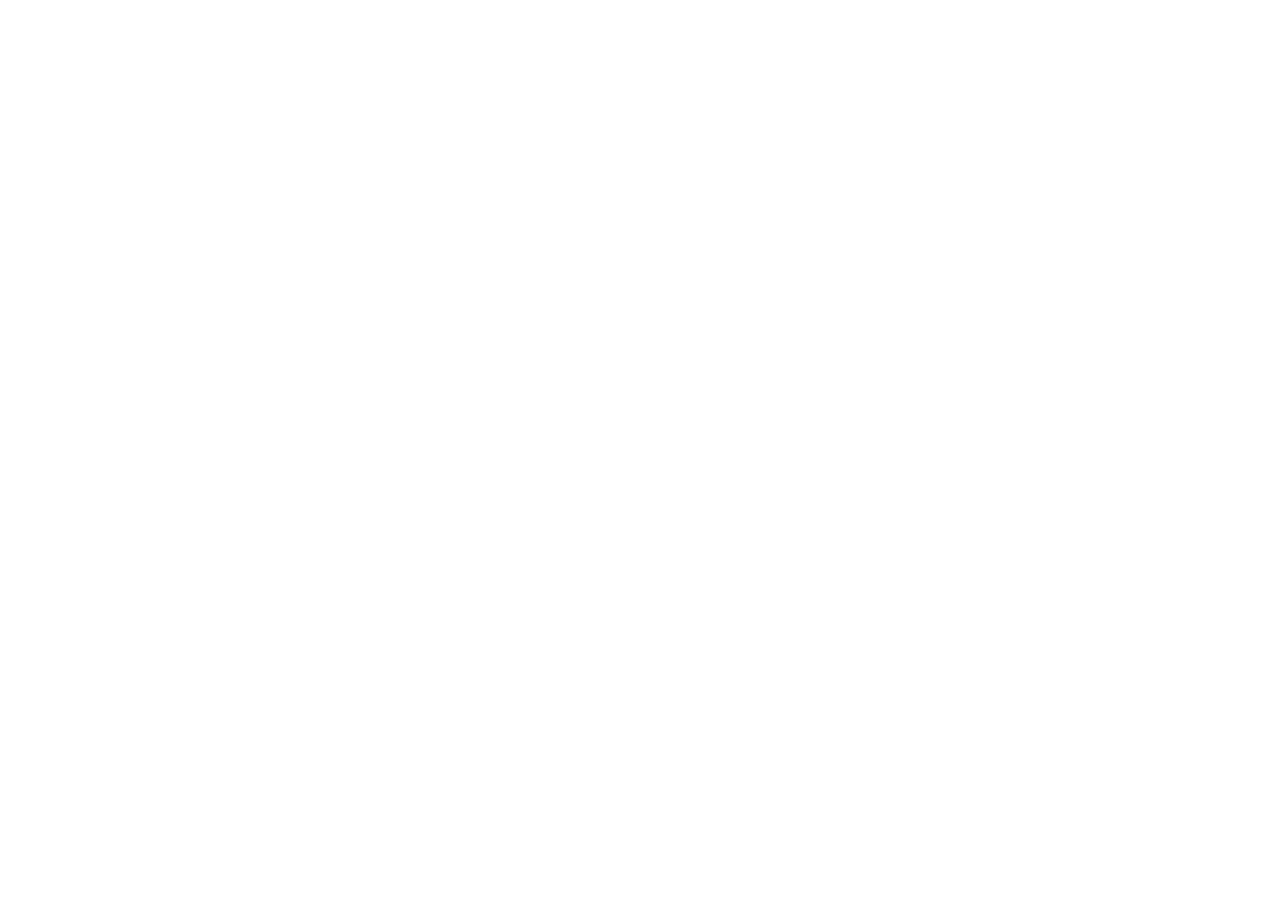
==== etch-a-sketch/index.html @ e317f350 "setup" ====
<!DOCTYPE html>
<html lang="en">

<head>
    <meta charset="UTF-8">
    <meta http-equiv="X-UA-Compatible" content="IE=edge">
    <meta name="viewport" content="width=device-width, initial-scale=1.0">
    <link rel="stylesheet" href="style.css">
    <script src="style.css" defer></script>
    <title>Document</title>
</head>

<body>

</body>

</html>
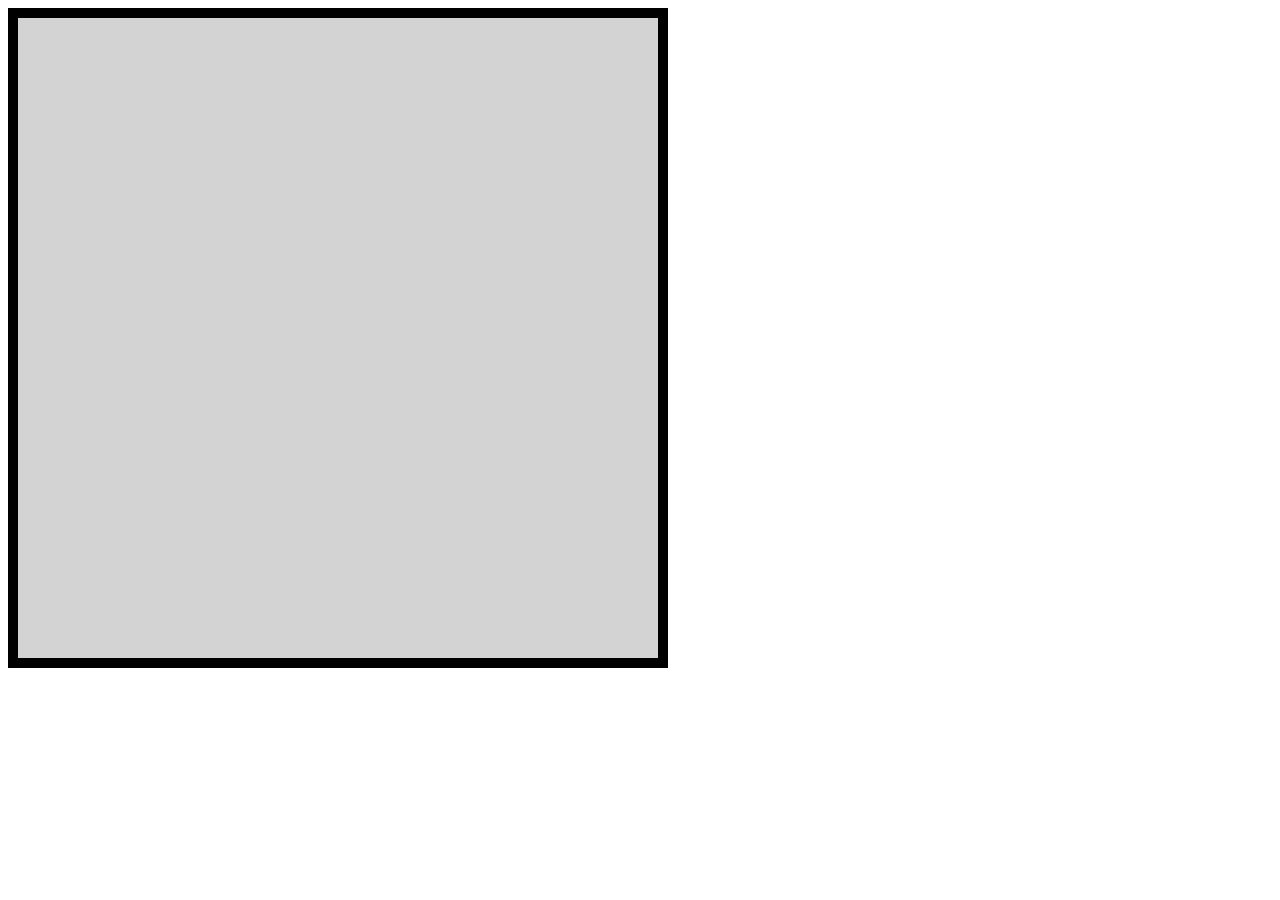
==== commit 1817e6f7: "add 16x16 grid" ====
--- a/etch-a-sketch/index.html
+++ b/etch-a-sketch/index.html
@@ -6,12 +6,12 @@
     <meta http-equiv="X-UA-Compatible" content="IE=edge">
     <meta name="viewport" content="width=device-width, initial-scale=1.0">
     <link rel="stylesheet" href="style.css">
-    <script src="style.css" defer></script>
+    <script src="script.js" defer></script>
     <title>Document</title>
 </head>
 
 <body>
-
+    <div id="container"></div>
 </body>
 
 </html>
--- a/etch-a-sketch/style.css
+++ b/etch-a-sketch/style.css
@@ -0,0 +1,15 @@
+.square {
+    width: 40px;
+    height: 40px;
+    background-color: lightgray;
+}
+
+#container {
+    display: flex;
+    flex-wrap: wrap;
+
+    width: 640px;
+    height: 640px;
+
+    border: 10px solid black;
+}
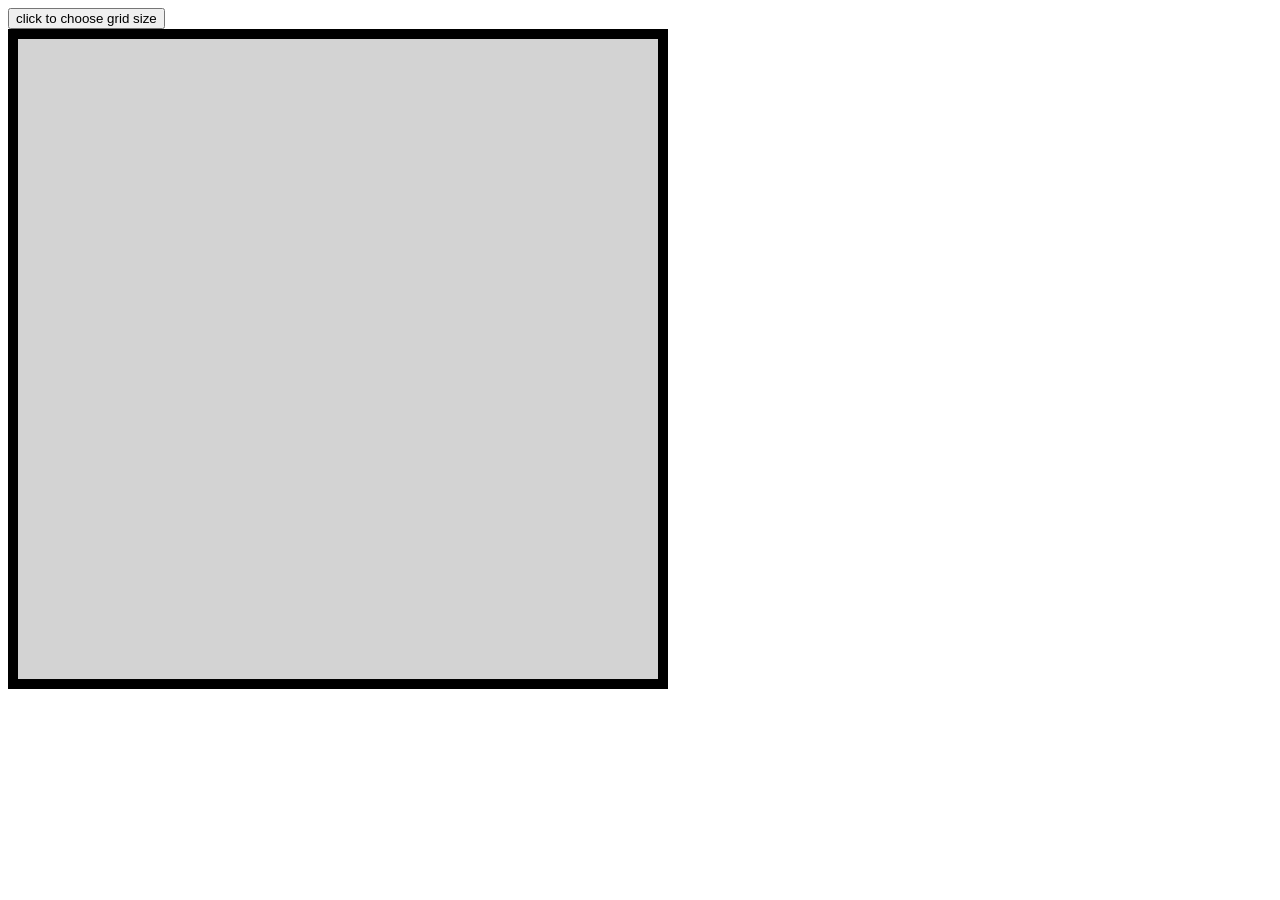
==== commit 94a5c612: "project finished" ====
--- a/etch-a-sketch/index.html
+++ b/etch-a-sketch/index.html
@@ -11,6 +11,7 @@
 </head>
 
 <body>
+    <button id="gridButton"> click to choose grid size </button>
     <div id="container"></div>
 </body>
 
--- a/etch-a-sketch/style.css
+++ b/etch-a-sketch/style.css
@@ -1,9 +1,3 @@
-.square {
-    width: 40px;
-    height: 40px;
-    background-color: lightgray;
-}
-
 #container {
     display: flex;
     flex-wrap: wrap;
@@ -12,4 +6,10 @@
     height: 640px;
 
     border: 10px solid black;
+}
+
+.square {
+    width: 40px;
+    height: 40px;
+    background-color: lightgray;
 }
